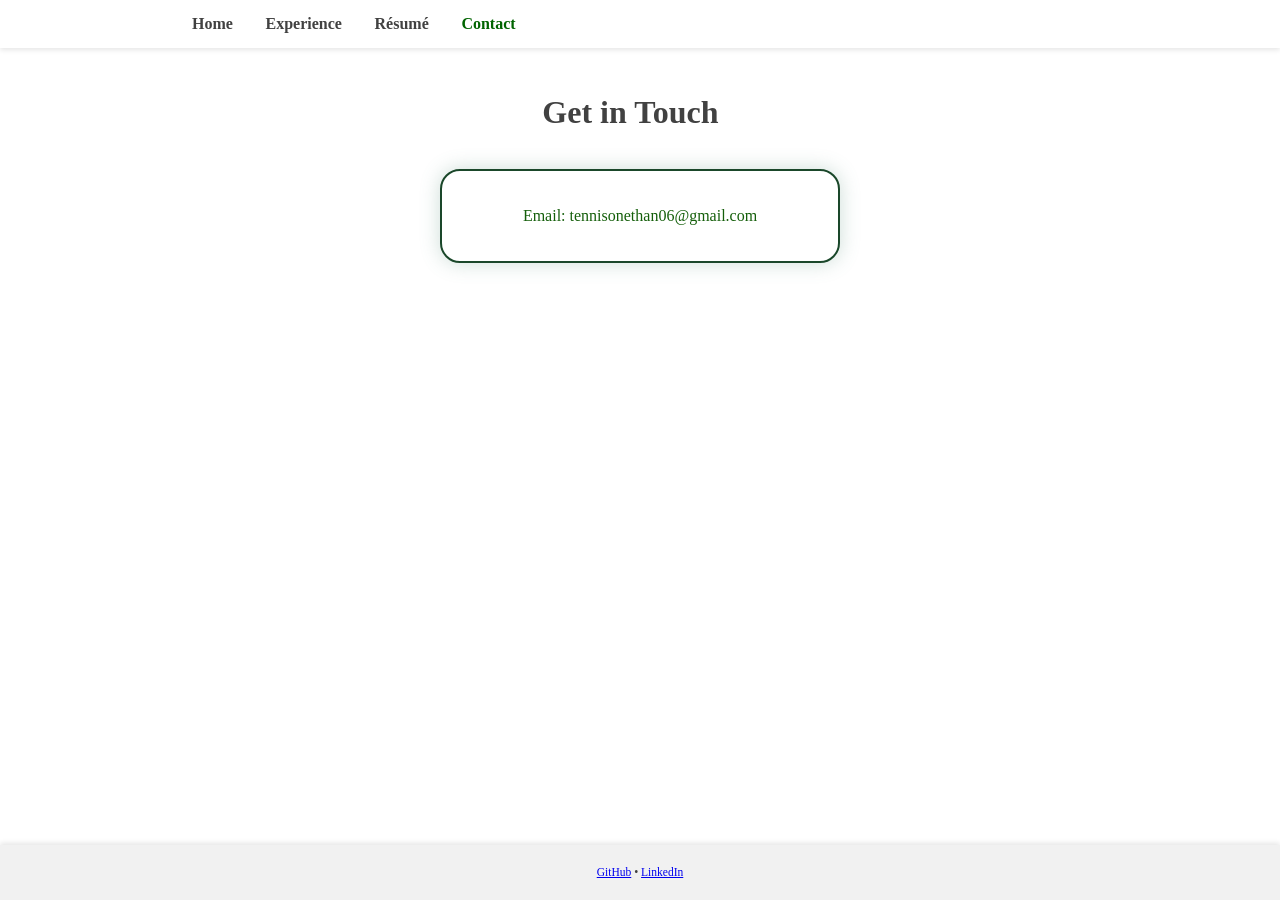
==== contact.html @ d86a5340 "first commit" ====
<!DOCTYPE html>
<html lang="en">
<head>
    <meta charset="UTF-8">
    <link rel="stylesheet" href="css/styles.css">
    <title>Contact | Ethan Tennison</title>
    <link rel="icon" type="image/png" href="images/icon.png">
    <meta name="viewport" content="width=device-width, initial-scale=1.0">
</head>
<body class="contact">
    <nav>
        <ul>
            <li><a href="index.html">Home</a></li>
            <li><a href="experience.html">Experience</a></li>
            <li><a href="resume.html">Résumé</a></li>
            <li><a href="contact.html" class="active">Contact</a></li>
        </ul>
    </nav>
    <header style="display: flex; flex-direction: column;align-items: center;">
        <h1 class="page-heading">Get in Touch</h1>
    </header>
    <main class="layout">
        <div class="contact-box">
            <div class="content-frame">
                <p>Email: tennisonethan06@gmail.com</p>
            </div>
        </div>
    </main>
    <footer>
        <p class="footer-text">
            <a href="https://github.com/EthanTennison" target="_blank" rel="noopener noreferrer" class="site-nav">GitHub</a> •
            <a href="https://www.linkedin.com/in/ethan-tennison-468a65313/" target="_blank" rel="noopener noreferrer" class="site-nav">LinkedIn</a>
            <br>
        </p>
    </footer>    
</body>
</html>
---- css/styles.css ----
:root {
  --brand-color: darkgreen;
  --muted-color: rgb(65,65,65);
  --accent-color: rgb(121,121,121);
  --content-width: 25vw;
  --heading-width-pct: 25vw;
  --paragraph-width-pct: 25vw;
  --content-height: 50vh;
}

*,
*::before,
*::after {box-sizing: border-box;}

html, body {
  margin: 0;
  padding: 0;
  font-family: Georgia,'Times New Roman',Times,serif,sans-serif;
  background:#fff;
  color: var(--muted-color);
  display: flex;
  flex-direction: column;
  min-height: 100vh;
  overflow:auto;
  -ms-overflow-style:none;
  scrollbar-width:none;
}
html::-webkit-scrollbar,
body::-webkit-scrollbar {display:none;}

nav,ul,li{margin:0;padding:0;}
nav{background:#fff;padding:15px 0;width:100%;box-sizing:border-box;margin-bottom:20px;
    box-shadow:0 2px 5px rgba(0,0,0,.1);position:sticky;top:0;z-index:1000;}
nav ul{display:flex;justify-content:left;padding-left:15%;gap:3%;list-style:none;}
nav li a{display:inline-block;text-decoration:none;color:rgb(65,65,65);font-weight:bold;
    transition:transform .1s ease,color .1s ease;}
nav li a.active{color:var(--brand-color);}
nav li a:hover{color:rgb(8, 146, 54);font-weight:bolder;transform:scale(1.05);}

.page-heading, .page-intro, .section-heading {
    color: var(--muted-color);
    text-align:center;
}
.page-heading{width:var(--heading-width-pct);margin:2vw 2vw 2vw 0.5vw;border:none;}
.page-intro{width:var(--paragraph-width-pct);margin:2vw 2vw;}
.section-heading{width:var(--heading-width-pct);margin:0 2vw;}

footer{background:#f1f1f1;text-align:center;padding:10px 0;width:100%;
    box-shadow:0 -2px 5px rgba(0,0,0,.1);margin-top:auto;}
.footer-text{color:var(--muted-color);font-size:.9vw;}

.layout{display:flex;justify-content:center;align-items:flex-start;gap:5vw;
    width:100%;margin:1vw auto;flex:1;}
.left-column,.right-column{display:flex;flex-direction:column;align-items:center;width:25vw;}
.contact .left-column,.contact .right-column{border:none;padding:2%;}

.home .right-column {width:50vw;}

.profile-container{display:flex;width:15vw;flex-direction:column;align-items:center;margin:0;}
#profile-pic{width:10vw;aspect-ratio:1/1;object-fit:cover;border-radius:25%;}
.profile-container .page-heading{border:none;color:var(--muted-color);width:100%;margin:auto;padding:0;}
.profile-container .attribute,
.date{color:rgb(70,70,70);font-size:.7vw;margin:0;padding:0;}
.date{font-style:italic;font-weight:1;}
.profile-container .site-nav{color:rgb(0, 33, 104);font-weight:bold;font-size:0.8vw;margin:auto auto;
    padding:0;text-decoration:none;}

.profile-main{display:flex;flex-direction:column;align-items:center;width:50vw;margin:0;}
.profile-main .page-heading{font-size:2vw;}
.profile-main .page-intro{font-size:1vw;width:80%;}

.profile-subsections{display:flex;flex-direction:row;align-items:center;justify-content:space-around;
    width:70%;}
.profile-subsections li{margin-bottom:1vh;}

.skills,.interests{display:flex;flex-direction:column;width:45%;align-items:center;text-align:center;}
.skills ul,.interests ul{text-align:left;}

.slideshow-container{max-width:25vw;display:flex;flex-direction:column;align-items:center;
    margin-top:2vw;padding-bottom:1.2rem;}
.button-container{display:flex;justify-content:center;align-items:center;gap:.6rem;
    margin:.8rem 0 .2rem;}
.slideshow{max-width:80%;position:relative;}
.mySlides{max-width:fit-content;max-height:fit-content;}
.mySlides img{object-fit:cover;border-radius:10%;}
.prev,.next{cursor:pointer;position:absolute;top:50%;width:auto;padding:16px;color:#fff;
    font-weight:bold;font-size:18px;transition:.6s ease;user-select:none;}
.next{right:0;border-radius:3px 0 0 3px;}
.prev{left:0;border-radius:0 3px 3px 0;}
.text{color:#f2f2f2;font-size:15px;padding:8px 12px;position:absolute;bottom:8px;
    width:100%;text-align:center;}
.dot{cursor:pointer;height:auto;width:15px;aspect-ratio:1/1;margin:0;
    background:#7a7a7a;border-radius:50%;display:inline-block;
    transition:background-color .6s ease;}
.enabled,.dot:hover{background:#3d3d3d;}
.fade{animation:fade 1.5s;}
@keyframes fade{from{opacity:.4}to{opacity:1}}

input[type=text],select,textarea{width:100%;padding:12px;border:1px solid #ccc;
    border-radius:4px;box-sizing:border-box;margin:6px 0 16px;resize:none;}
input[type=submit]{background:rgb(98,187,106);color:var(--muted-color);font-weight:bold;
    padding:2% 6%;border:none;border-radius:4px;cursor:pointer;}
input[type=submit]:hover{background:var(--brand-color);}

.contact-box{flex:1;max-width:400px;}
.content-frame{display:flex;flex-direction:column;justify-content:center;align-items:center;
    background:#fff;color:#155f0b;padding:20px 0;border-radius:20px;
    box-shadow:0 0 20px rgba(90,143,123,.3);border:2px solid #1A472A;
    width:100%;max-width:600px;text-align:center;margin:0 auto;}

.site-nav a{text-decoration:none;}
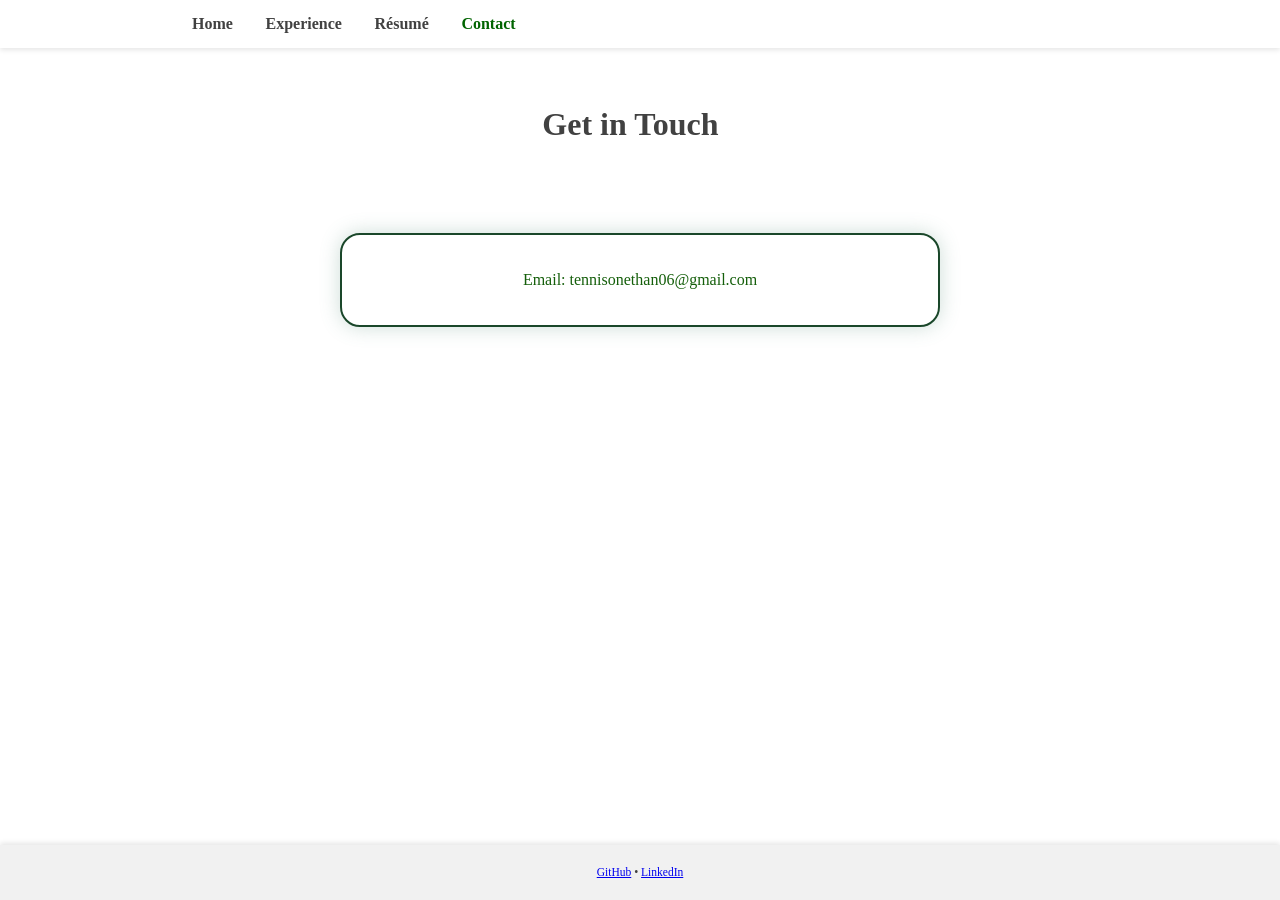
==== commit 12da6e6e: "Refactor layout structure and styles for contact, experience, and resume pages" ====
--- a/contact.html
+++ b/contact.html
@@ -16,11 +16,11 @@
             <li><a href="contact.html" class="active">Contact</a></li>
         </ul>
     </nav>
-    <header style="display: flex; flex-direction: column;align-items: center;">
-        <h1 class="page-heading">Get in Touch</h1>
-    </header>
-    <main class="layout">
-        <div class="contact-box">
+    <main class="layout" style="flex-direction: column;align-items: center;">
+        <header>
+            <h1 class="page-heading">Get in Touch</h1>
+        </header>
+        <div class="contact-box" style="width: 100%; max-width: 600px;">
             <div class="content-frame">
                 <p>Email: tennisonethan06@gmail.com</p>
             </div>
--- a/css/styles.css
+++ b/css/styles.css
@@ -104,8 +104,117 @@
 
 .contact-box{flex:1;max-width:400px;}
 .content-frame{display:flex;flex-direction:column;justify-content:center;align-items:center;
-    background:#fff;color:#155f0b;padding:20px 0;border-radius:20px;
+    background:#fff;color:#155f0b;padding:20px 20px;border-radius:20px;
     box-shadow:0 0 20px rgba(90,143,123,.3);border:2px solid #1A472A;
     width:100%;max-width:600px;text-align:center;margin:0 auto;}
 
 .site-nav a{text-decoration:none;}
+
+/* Responsive adjustments for smaller screens */
+@media screen and (max-width: 1024px) {
+  nav ul {
+    flex-direction: row;
+    flex-wrap: wrap;
+    justify-content: center;
+    padding-left: 0;
+    gap: 1.5rem;
+  }
+
+  .layout {
+    flex-direction: column;
+    align-items: center;
+    gap: 2rem;
+    margin: 1rem auto;
+  }
+
+  .left-column, .right-column {
+    width: 90vw;
+  }
+
+  .home .right-column {
+    width: 90vw;
+  }
+
+  .profile-container {
+    width: 40vw;
+  }
+
+  #profile-pic {
+    width: 30vw;
+  }
+
+  .profile-main {
+    width: 90vw;
+  }
+
+  .profile-main .page-heading {
+    font-size: 3.5vw;
+  }
+
+  .profile-main .page-intro {
+    font-size: 1.5vw;
+    width: 100%;
+  }
+
+  .profile-subsections {
+    flex-direction: column;
+    width: 100%;
+  }
+
+  .skills, .interests {
+    width: 80%;
+  }
+
+  .slideshow-container {
+    max-width: 90vw;
+  }
+}
+
+@media screen and (max-width: 600px) {
+  html, body {
+    font-size: 14px;
+  }
+
+  nav ul {
+    gap: 1rem;
+  }
+
+  .page-heading {
+    width: 90vw;
+    margin: 1.5rem auto;
+  }
+
+  .page-intro {
+    width: 90vw;
+    margin: 1rem auto;
+  }
+
+  .profile-container {
+    width: 60vw;
+  }
+
+  #profile-pic {
+    width: 40vw;
+  }
+
+  .profile-main .page-heading {
+    font-size: 5vw;
+  }
+
+  .profile-main .page-intro {
+    font-size: 2.5vw;
+  }
+
+  .section-heading {
+    width: 90vw;
+  }
+
+  .footer-text {
+    font-size: 1rem;
+  }
+
+  .contact-box {
+    max-width: 95vw;
+  }
+}
+
